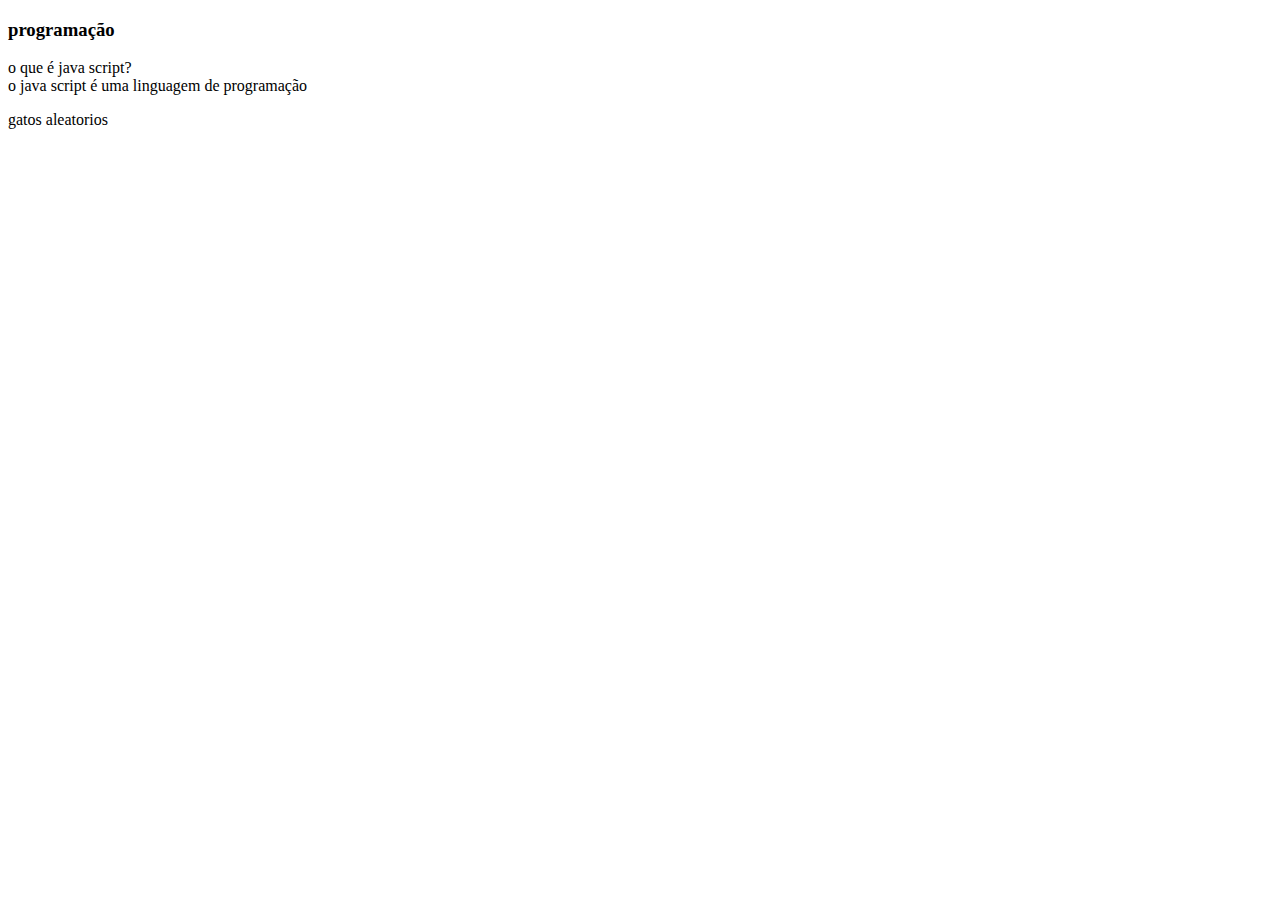
==== index.html @ 248855fc "projeto final" ====
<!DOCTYPE html>
<html lang="pt-br">
<head>
    <meta charset="UTF-8">
    <meta http-equiv="X-UA-Compatible" content="IE=edge">
    <meta name="viewport" content="width=device-width, initial-scale=1.0">
    <title>Damus</title>
</head>
<body>
    <main>
        <section id="conteiner">

        </section>
        <article class="cartao"></article>
            <div class="cartao__conteudo">
                <h3>programação</h3>
                <div class="cartao__conteudo__pergunta">
                    o que é java script?
                </div>
                <div class="cartao__conteudo__reposta">
                    o java script é uma linguagem de programação
                </div>
        </article>
        </section>
    </main>
    <footer>

    </footer>
    <p>gatos aleatorios</p>
</body>
</html>
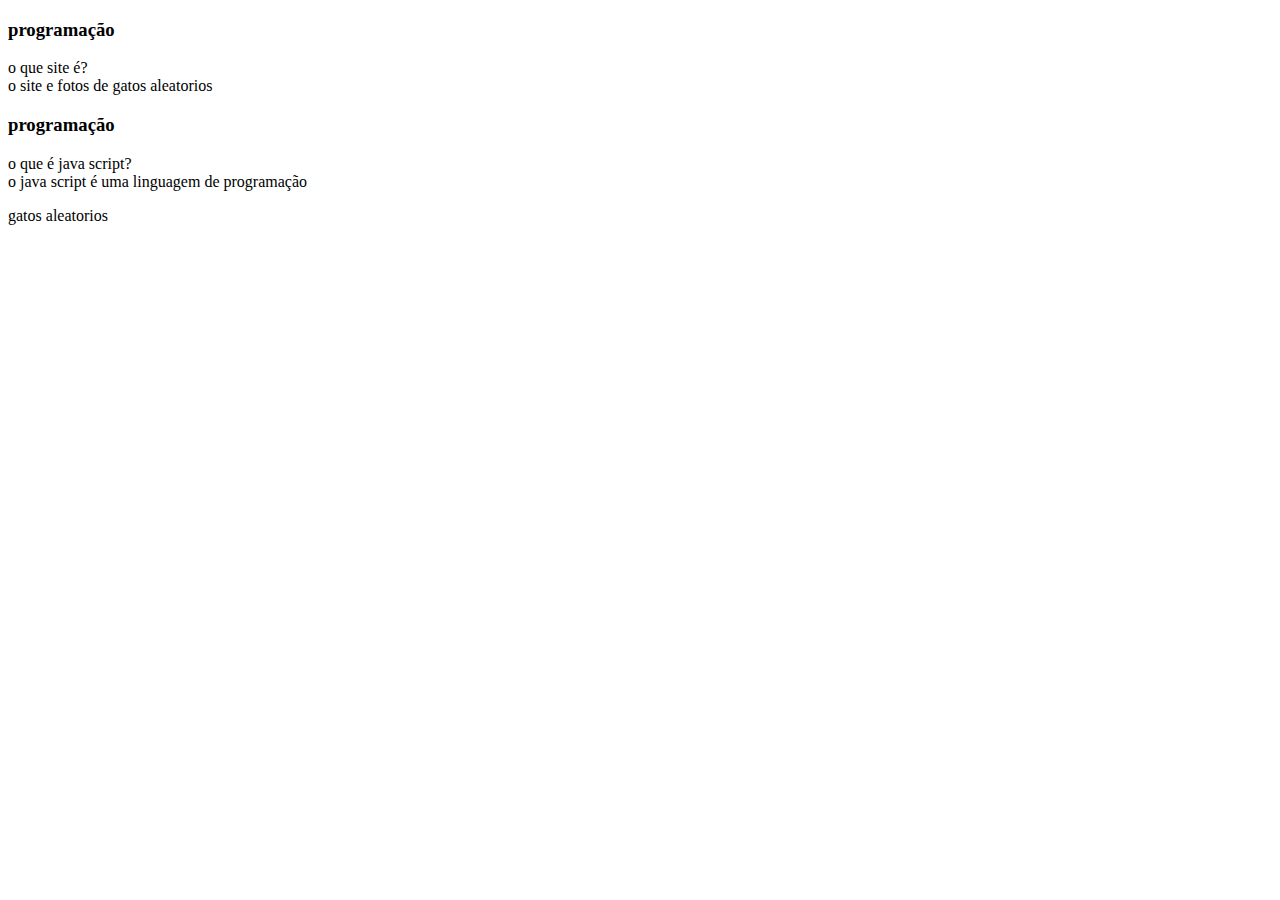
==== commit 2e11dc05: "projetin final" ====
--- a/index.html
+++ b/index.html
@@ -3,12 +3,24 @@
 <head>
     <meta charset="UTF-8">
     <meta http-equiv="X-UA-Compatible" content="IE=edge">
+    <link rel="styleheet" href="assets/style.css">
     <meta name="viewport" content="width=device-width, initial-scale=1.0">
     <title>Damus</title>
 </head>
 <body>
     <main>
         <section id="conteiner">
+
+        </section>
+        <article class="cartao"></article>
+            <div class="cartao__conteudo">
+                <h3>programação</h3>
+                <div class="cartao__conteudo__pergunta">
+                    o que site é?
+                </div>
+                <div class="cartao__conteudo__reposta">
+                    o site e fotos de gatos aleatorios
+                </div>
 
         </section>
         <article class="cartao"></article>
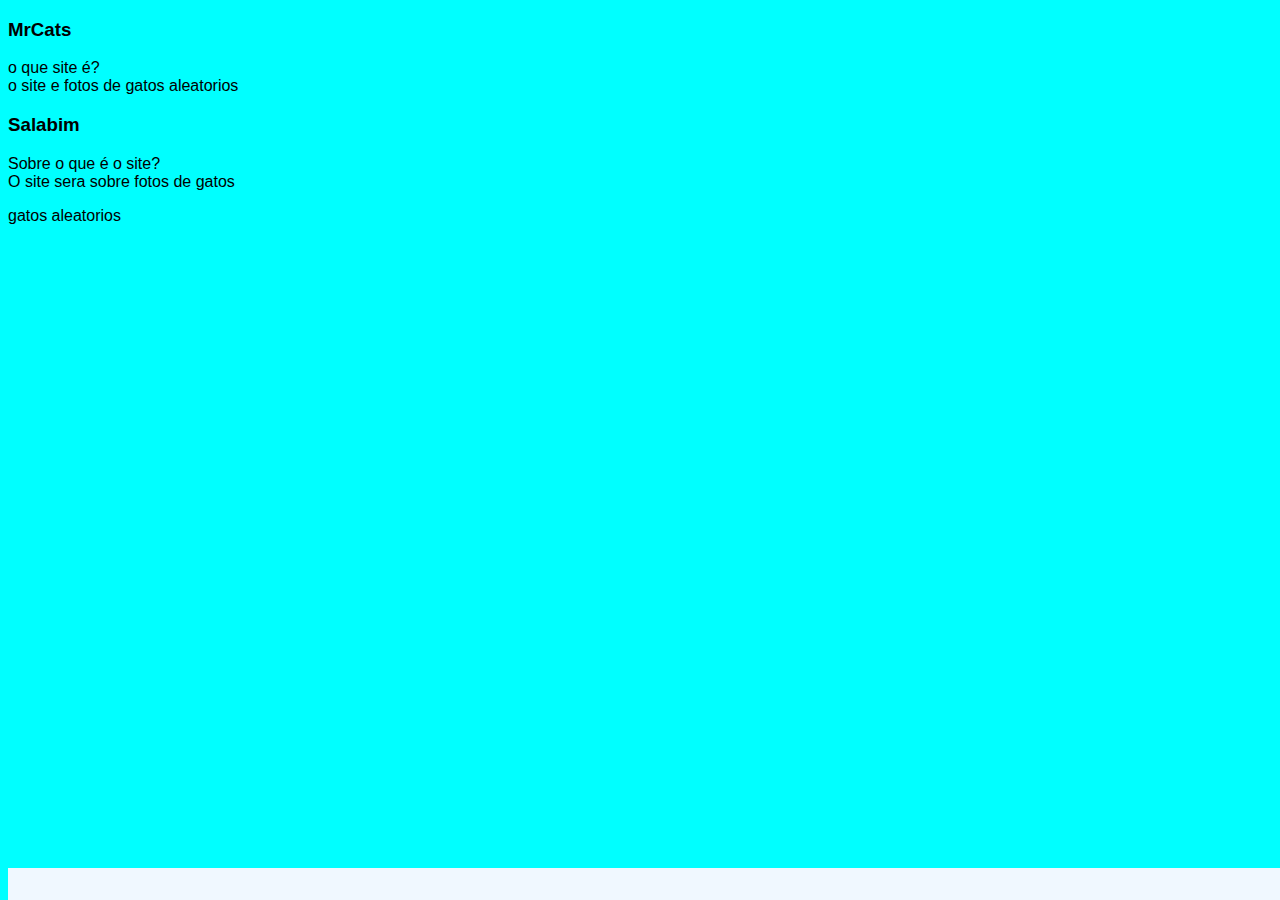
==== commit 4da2353e: "ta quase" ====
--- a/index.html
+++ b/index.html
@@ -3,8 +3,8 @@
 <head>
     <meta charset="UTF-8">
     <meta http-equiv="X-UA-Compatible" content="IE=edge">
-    <link rel="styleheet" href="assets/style.css">
     <meta name="viewport" content="width=device-width, initial-scale=1.0">
+    <link rel="stylesheet" href="assets/style.css">
     <title>Damus</title>
 </head>
 <body>
@@ -14,7 +14,7 @@
         </section>
         <article class="cartao"></article>
             <div class="cartao__conteudo">
-                <h3>programação</h3>
+                <h3>MrCats</h3>
                 <div class="cartao__conteudo__pergunta">
                     o que site é?
                 </div>
@@ -25,12 +25,12 @@
         </section>
         <article class="cartao"></article>
             <div class="cartao__conteudo">
-                <h3>programação</h3>
+                <h3>Salabim</h3>
                 <div class="cartao__conteudo__pergunta">
-                    o que é java script?
+                    Sobre o que é o site?
                 </div>
                 <div class="cartao__conteudo__reposta">
-                    o java script é uma linguagem de programação
+                   O site sera sobre fotos de gatos
                 </div>
         </article>
         </section>
--- a/assets/style.css
+++ b/assets/style.css
@@ -0,0 +1,17 @@
+body {
+    background-color: aqua;
+    font-family: Impact, Haettenschweiler, 'Arial Narrow Bold', sans-serif;
+}
+footer {
+    background-color: aliceblue;
+    color:blue;
+    position: fixed;
+    bottom: 0%;
+    width: 100%;
+    height: 2rem;  
+}
+footer p {
+    text-align: center;
+    font-size: 0.6rem;
+    margin-top: 0.5rem;
+}